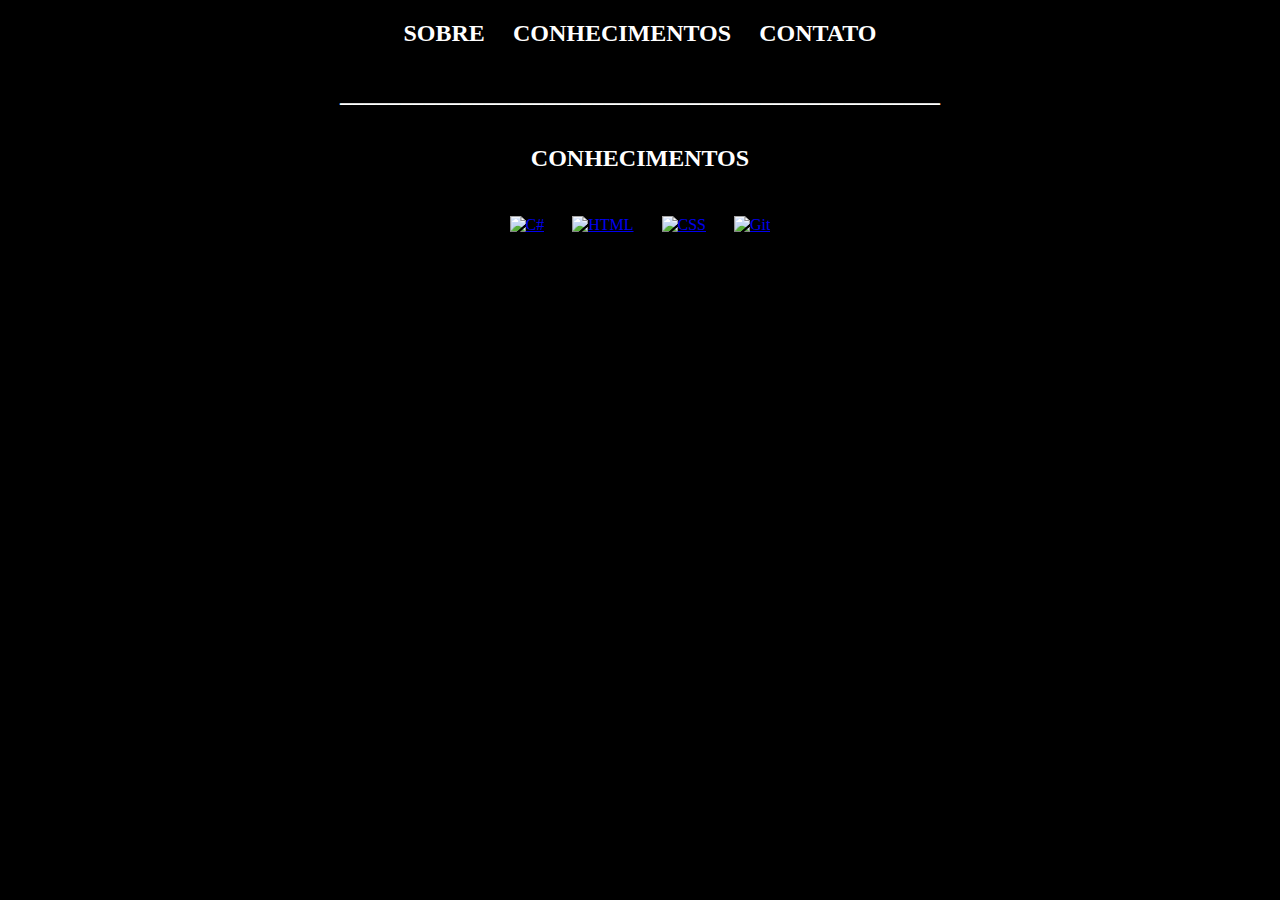
==== conhecimentos.html @ 16fc3dc3 "video" ====
<!DOCTYPE html>
<html lang="pt-br">
<head>
    <meta charet="UTF-8">
    <meta name="viewport" content="width=device-width, initial-scale=1.0">
    <title>Portfolio Lucas Augusto</title>
    <link rel="stylesheet" href="reset.css">
    <link rel = "icon" href = "foto.png" type = "image/x-icon">
    <link rel="stylesheet" href="style.css">
    
</head>
<body>
    <header>
        <center>
        <nav>
            <a href="index.html" class="titulo">Sobre</a>
            <a href="conhecimentos.html" class="titulo">Conhecimentos</a>
            <a href="contato.html" class="titulo">Contato</a>
                <h1 class="titulo">__________________________________________________</h1>
        </nav>
    </center>
    </header> 
    <main>
        <center>
            <h2 class="titulo">Conhecimentos</h2>
            <div class="conhecimentos">
                <a class="fotos" href="conclusaoCurso.html"><img src="c.png" alt="C#"></a>
                <a class="fotos" href="https://cursos.alura.com.br/certificate/lucasaugustodelaraartigas/html5-css3-avancando-css"><img src="html.png" alt="HTML"></a>
                <a class="fotos" href="https://cursos.alura.com.br/certificate/lucasaugustodelaraartigas/html5-css3-avancando-css"><img src="css.png" alt="CSS"></a>
                <a class="fotos" href="https://cursos.alura.com.br/certificate/lucasaugustodelaraartigas/git-github-controle-de-versao"><img src="git.png" alt="Git"></a>
            </div>
    </center>
</main>

</body>
</html>
---- style.css ----
body{
    padding: .75rem 0;
    background: black;
    align-items: center;
}

#fotoLucas{
    padding: 1.1rem 0;
    width: 15%;
    border-radius: 100%;
    margin-bottom: 2%;
}

nav{
    display: inline;
    margin: auto;
}

nav a{
    margin-top: .75rem;
    margin: .75rem;
    text-decoration: none;
    text-transform: uppercase;
    font-size: 1.1rem;
    font-weight: bold;
    font-weight: bold;
    color: white;
    text-align: center
}

nav a:hover{
    color: cornflowerblue;
}

.titulo {
    padding-top: 1.1rem;
    font-size: 1.5rem;
    font-weight: bold;
    text-transform: uppercase;
    color: white;
    text-align: center
}

p{
    margin-bottom: 2%;
    padding: .75rem 0;
    color: honeydew;
    font-size: 16px;
    text-align: center;
}

.conhecimentos{
    padding: .75rem 0;
    display: inline-block;
    margin: auto;
}

.fotos img{
    width: 5%;
    padding: .75rem;
    margin-bottom: 2%;
}

.fotos:hover{
    background: white;
}

.contato{
    padding: .75rem 0;
    display: inline-block;
    margin: auto;
}

@media screen and (max-width: 1111px){
    #fotoLucas{
    width: 25%;
}

.fotos img{
    width: 10%;
}

}
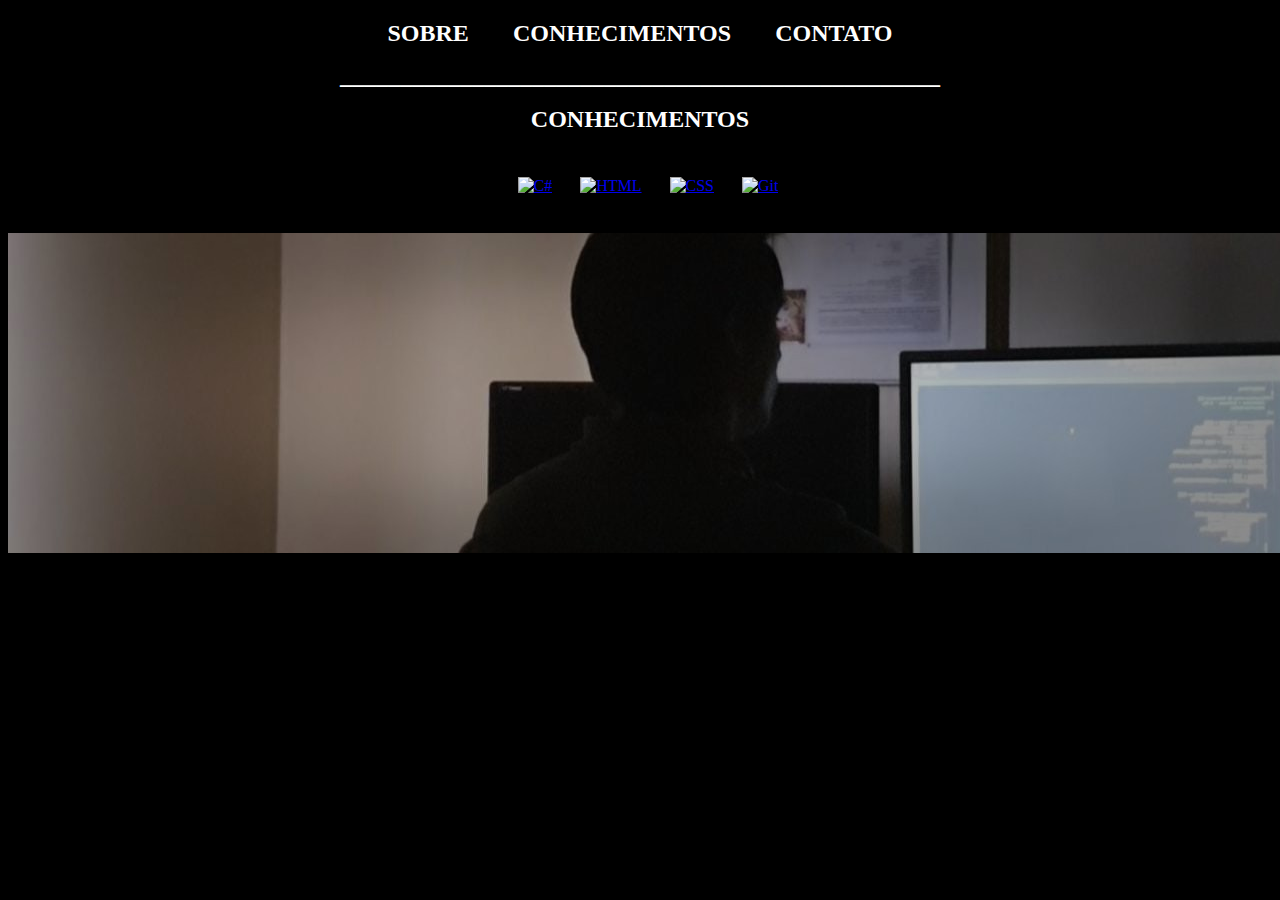
==== commit a512df81: "fim 2" ====
--- a/conhecimentos.html
+++ b/conhecimentos.html
@@ -28,6 +28,8 @@
                 <a class="fotos" href="https://cursos.alura.com.br/certificate/lucasaugustodelaraartigas/html5-css3-avancando-css"><img src="html.png" alt="HTML"></a>
                 <a class="fotos" href="https://cursos.alura.com.br/certificate/lucasaugustodelaraartigas/html5-css3-avancando-css"><img src="css.png" alt="CSS"></a>
                 <a class="fotos" href="https://cursos.alura.com.br/certificate/lucasaugustodelaraartigas/git-github-controle-de-versao"><img src="git.png" alt="Git"></a>
+                <br>
+                <img src="capa.jfif" alt="Lucas Augusto">
             </div>
     </center>
 </main>
--- a/style.css
+++ b/style.css
@@ -17,6 +17,7 @@
 }
 
 nav a{
+    padding: .5rem;
     margin-top: .75rem;
     margin: .75rem;
     text-decoration: none;
@@ -33,12 +34,15 @@
 }
 
 .titulo {
-    padding-top: 1.1rem;
     font-size: 1.5rem;
     font-weight: bold;
     text-transform: uppercase;
     color: white;
     text-align: center
+}
+
+main h2{
+    margin-top: .75rem;
 }
 
 p{
